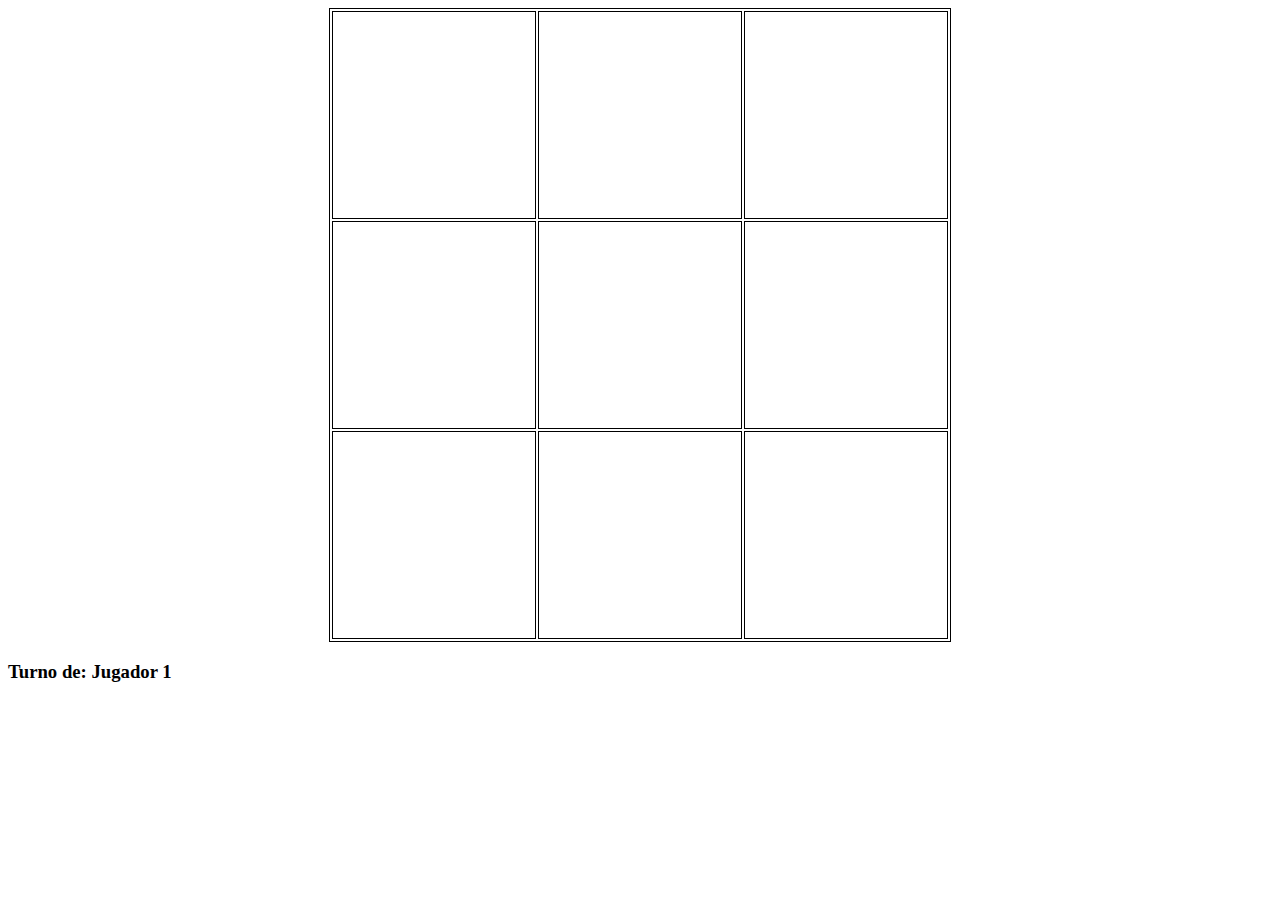
==== P1/index.html @ 3f10d721 "P2 creado" ====
<!DOCTYPE html>
<html lang="en">
<head>
    <meta charset="UTF-8">
    <meta http-equiv="X-UA-Compatible" content="IE=edge">
    <meta name="viewport" content="width=device-width, initial-scale=1.0">
    <title>Document</title>
    <link rel="stylesheet" href="CSS/style.css">
    <script src="JS/script.js"></script>
</head>
<body>
    <div id="tablero">
        <table id="tabla">
        </table>

        <h3 id="turno">Turno de: </h3>
    </div>
</body>
</html>
---- P1/CSS/style.css ----
table, td{

    border: 1px solid black;

}

img{
    height: 200px;
    width: 200px;
}

#tabla{

    margin: 0 auto;

}
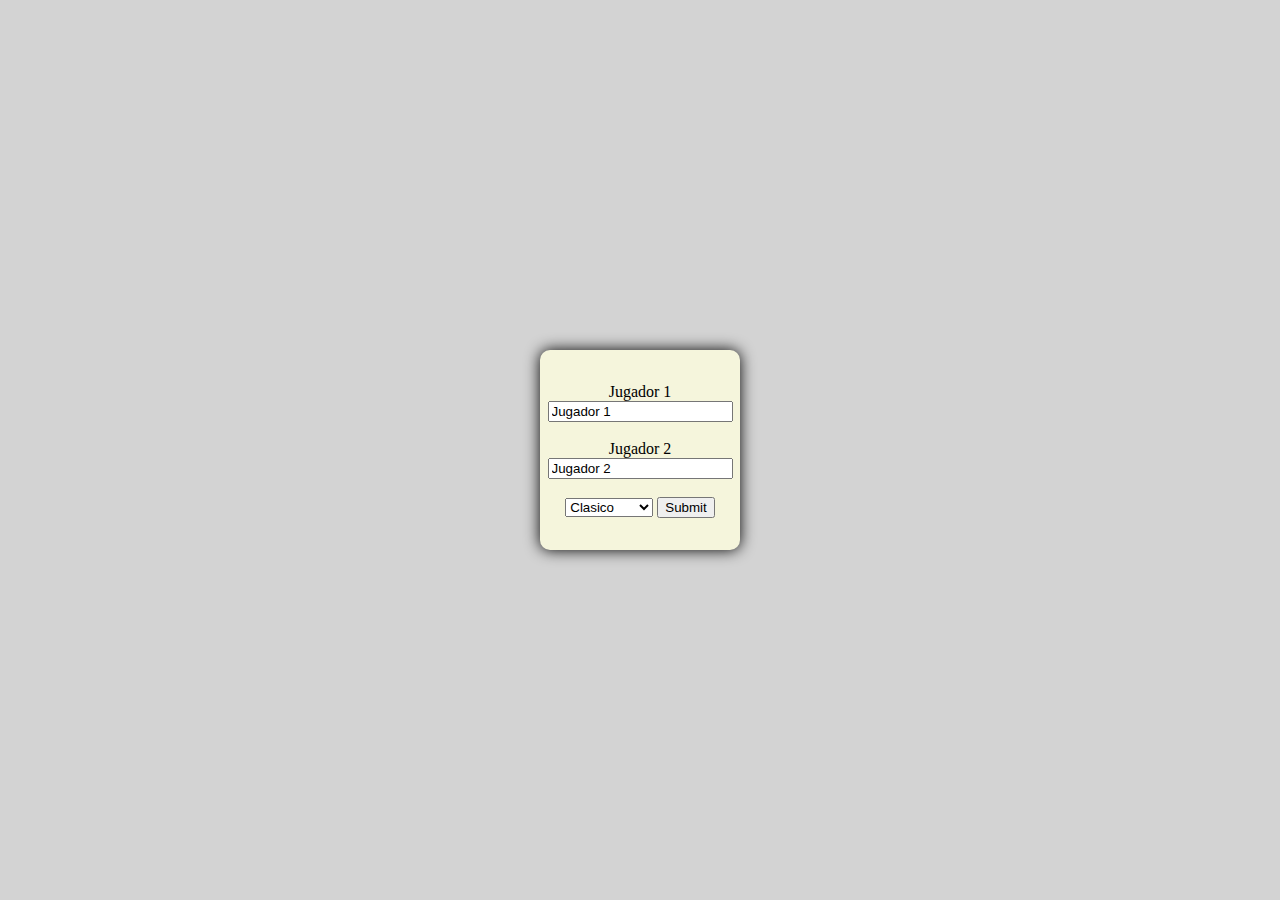
==== commit 8b7553fc: "Cambio de index a Juego para hacer formulario antes de comenzar el juego" ====
--- a/P1/index.html
+++ b/P1/index.html
@@ -6,14 +6,33 @@
     <meta name="viewport" content="width=device-width, initial-scale=1.0">
     <title>Document</title>
     <link rel="stylesheet" href="CSS/style.css">
-    <script src="JS/script.js"></script>
+    <script src=""></script>
 </head>
 <body>
-    <div id="tablero">
-        <table id="tabla">
-        </table>
+    <div id="pantallaCompleta">
 
-        <h3 id="turno">Turno de: </h3>
+        <div id="centrado">
+
+            <form action="juego.html" method="get">
+
+                <label for="jugador1">Jugador 1</label>
+                <input type="text" name="jugador1" id="jugador1" required placeholder="Jugador 1" value="Jugador 1"> 
+                <br>
+                <br>
+                <label for="jugador2">Jugador 2</label>
+                <input type="text" name="jugador2" id="jugador2" required placeholder="Jugador 2" value="Jugador 2">
+                <br>
+                <br>
+                <select name="modo" id="modo">
+                    <option value="clasico">Clasico</option>
+                    <option value="informatica">Informatica</option>
+                </select>
+                <input type="submit">
+
+            </form>
+
+        </div>
+
     </div>
 </body>
 </html>--- a/P1/CSS/style.css
+++ b/P1/CSS/style.css
@@ -13,4 +13,33 @@
 
     margin: 0 auto;
 
+}
+
+html, body{
+
+    margin: 0;
+    height: 100%;
+
+}
+
+#pantallaCompleta{
+    display: flex;
+    justify-content: center;
+    align-items: center; 
+    height: 100%;
+    background-color: lightgrey;
+
+}
+
+#centrado{
+
+    display: flex;
+    justify-content: center;
+    align-items: center; 
+    background-color: beige;
+    text-align: center;
+    width: 200px; height: 200px;
+    border-radius: 10px;
+    box-shadow: 0px 0px 15px black;
+
 }